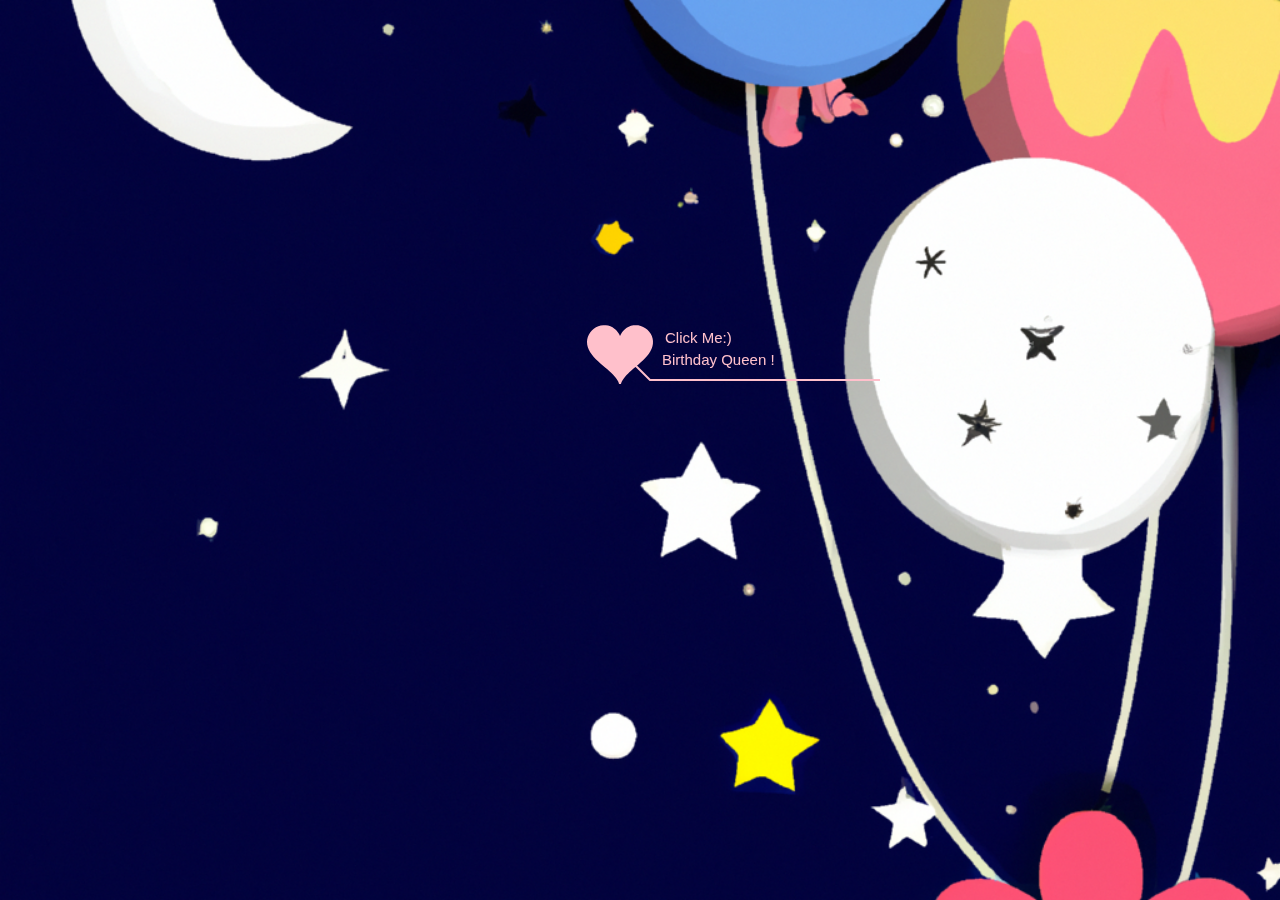
==== lifelines.html @ bb91754e "Updated" ====
﻿<!DOCTYPE html PUBLIC "-//W3C//DTD XHTML 1.0 Strict//EN" "http://www.w3.org/TR/xhtml1/DTD/xhtml1-strict.dtd">
<html xml:lang="en" xmlns="http://www.w3.org/1999/xhtml"><head><meta http-equiv="Content-Type" content="text/html; charset=UTF-8">
		<title>HBD love </title>	    
        <link type="text/css" rel="stylesheet" href="./file/default.css">
		<script type="text/javascript" src="./file/jquery.min.js"></script>
		<script type="text/javascript" src="./file/jscex.min.js"></script>
		<script type="text/javascript" src="./file/jscex-parser.js"></script>
		<script type="text/javascript" src="./file/jscex-jit.js"></script>
		<script type="text/javascript" src="./file/jscex-builderbase.min.js"></script>
		<script type="text/javascript" src="./file/jscex-async.min.js"></script>
		<script type="text/javascript" src="./file/jscex-async-powerpack.min.js"></script>
		<script type="text/javascript" src="./file/functions.js" charset="utf-8"></script>
		<script type="text/javascript" src="./file/love.js" charset="utf-8"></script>
        <script>
            function playAudio() {
                var audio = document.getElementById("myAudio");
                audio.play();
            }
        </script>
	    <style type="text/css">
        </style>
</head>
    <body>
        <div id="main">
            <div id="error">，<a href="http://www.google.cn/chrome/intl/zh-CN/landing_chrome.html?hl=zh-CN&brand=CHMI">Chrome</a>(<a href="http://firefox.com.cn/download/">Firefox</a>)</div>
            <audio autoplay="autoplay" height="100" width="100" id = "myAudio">
                    <source src="aud.mp3" type="audio/mp3" />
                    <embed height="100" width="100" src="aud.mp3" />
            </audio>
            <div id="wrap">
                <div id="text">
                    <div id="code">
                      <span class="say"> HAPPY BIRTHDAY انت الحيات 
                        MANY MANY RETURN OF THE DAY MAY YOU LIVE
                        LONG MEEII JAN ALLAH PK APKO HAMEISHA
                        KHUSH RKHE DUNIA KI HAR KHUSHII APKE
                        KADMU MAIN HO HAPPY BIRTHDAY JAN</span>
                        <span class="say">I'LL GIVE YOU</span>
                      <span class="say">My Beautiful🫀 </span>           
                      <span class="say">ALL THE LOVE🥰</span>
                      <span class="say">
                        MY DEAR CUTIEE...
                        MY SOULMATE..
                        MY SWEETHEART..
                        MY HEARTBEAT..
                        MY EVERYTHING..
                        MY LIFE..
                        MY CHUZI..
                        MY CHURAIL...
                        MY MOON...
                        MY WORLD..
                        MY LOVE..
                        MY SUBHA
                        MY SHAM
                        MY CHAIN
                        MY KARAR
                        MY SKOON
                        MY KAMLII
                        MY PAGAL</span><br>
                      <span class="say">Your @techeonn🫶! </span><br>
                      <span class="say"><span class="space"></span></span> </font>
                          <br />
                          <br />
                      </p>
                    </div>
                  </div>

                  <div id = "message-box"></div>
                <div id="clock-box">
                    <span class="STYLE1"></span><font color="#33CC00"></font>
                    <span class="STYLE1"></span>
                  <div id="clock"></div>
              </div>
                <canvas id="canvas" width="1100" height="680"></canvas>
            </div>
            
        </div>
    
    <script>
    </script>

    <script>
    (function(){
        var canvas = $('#canvas');
		
        if (!canvas[0].getContext) {
            $("#error").show();
            return false;        }

        var width = canvas.width();
        var height = canvas.height();        
        canvas.attr("width", width);
        canvas.attr("height", height);
        var opts = {
            seed: {
                x: width / 2 - 20,
                color: "rgb(190, 26, 37)",
                scale: 2
            },
            branch: [
                [535, 680, 570, 250, 500, 200, 30, 100, [
                    [540, 500, 455, 417, 340, 400, 13, 100, [
                        [450, 435, 434, 430, 394, 395, 2, 40]
                    ]],
                    [550, 445, 600, 356, 680, 345, 12, 100, [
                        [578, 400, 648, 409, 661, 426, 3, 80]
                    ]],
                    [539, 281, 537, 248, 534, 217, 3, 40],
                    [546, 397, 413, 247, 328, 244, 9, 80, [
                        [427, 286, 383, 253, 371, 205, 2, 40],
                        [498, 345, 435, 315, 395, 330, 4, 60]
                    ]],
                    [546, 357, 608, 252, 678, 221, 6, 100, [
                        [590, 293, 646, 277, 648, 271, 2, 80]
                    ]]
                ]] 
            ],
            bloom: {
                num: 700,
                width: 1080,
                height: 650,
            },
            footer: {
                width: 1200,
                height: 5,
                speed: 10,
            }
        }

        var tree = new Tree(canvas[0], width, height, opts);
        var seed = tree.seed;
        var foot = tree.footer;
        var hold = 1;

        canvas.click(function(e) {
            playAudio();
            console.log("Helloworld!");
            var offset = canvas.offset(), x, y;
            x = e.pageX - offset.left;
            y = e.pageY - offset.top;
            if (seed.hover(x, y)) {
                hold = 0; 
                canvas.unbind("click");
                canvas.unbind("mousemove");
                canvas.removeClass('hand');
            }
        }).mousemove(function(e){
            var offset = canvas.offset(), x, y;
            x = e.pageX - offset.left;
            y = e.pageY - offset.top;
            canvas.toggleClass('hand', seed.hover(x, y));
        });
        
        

        var seedAnimate = eval(Jscex.compile("async", function () {
            seed.draw();
            while (hold) {
                $await(Jscex.Async.sleep(10));
            }
            while (seed.canScale()) {
                seed.scale(0.95);
                $await(Jscex.Async.sleep(10));
            }
            while (seed.canMove()) {
                seed.move(0, 2);
                foot.draw();
                $await(Jscex.Async.sleep(10));
            }
        }));

        var growAnimate = eval(Jscex.compile("async", function () {
            do {
    	        tree.grow();
                $await(Jscex.Async.sleep(10));
            } while (tree.canGrow());
        }));

        var flowAnimate = eval(Jscex.compile("async", function () {
            do {
    	        tree.flower(2);
                $await(Jscex.Async.sleep(10));
            } while (tree.canFlower());
        }));

        var moveAnimate = eval(Jscex.compile("async", function () {
            tree.snapshot("p1", 240, 0, 610, 680);
            while (tree.move("p1", 500, 0)) {
                foot.draw();
                $await(Jscex.Async.sleep(10));
            }
            foot.draw();
            tree.snapshot("p2", 500, 0, 610, 680);

            canvas.parent().css("background", "url(" + tree.toDataURL('image/png') + ")");
            canvas.css("background", "#ffe");
            $await(Jscex.Async.sleep(300));
            canvas.css("background", "none");
        }));

        var jumpAnimate = eval(Jscex.compile("async", function () {
            var ctx = tree.ctx;
            while (true) {
                tree.ctx.clearRect(0, 0, width, height);
                tree.jump();
                foot.draw();
                $await(Jscex.Async.sleep(25));
            }
        }));

        var textAnimate = eval(Jscex.compile("async", function () {
    // Define the specific date (e.g., 2002-12-25 20:00:00.002)
    var together = new Date();
    together.setFullYear(2002, 11, 25); // Months are 0-indexed (0 = Jan, 11 = Dec)
    together.setHours(20);              // Set hours
    together.setMinutes(0);             // Set minutes
    together.setSeconds(0);             // Set seconds
    together.setMilliseconds(2);        // Set milliseconds

    // Show the animated typewriter text (optional)
    $("#code").show().typewriter();
    
    // Show the clock element
    $("#clock-box").fadeIn(500);

    // Run the loop to update the countdown every second
    while (true) {
        timeElapse(together); // Calculate and display the time difference
        $await(Jscex.Async.sleep(1000)); // Wait for 1 second before updating again
    }
}));

// Function to calculate and display the time elapsed since the specific date
function timeElapse(startDate) {
    var now = new Date(); // Current date and time
    var timeDiff = now - startDate; // Get the difference in milliseconds

    // Calculate the days, hours, minutes, and seconds from the time difference
    var days = Math.floor(timeDiff / (1000 * 60 * 60 * 24)); // Convert ms to days
    var hours = Math.floor((timeDiff % (1000 * 60 * 60 * 24)) / (1000 * 60 * 60)); // Remaining hours
    var minutes = Math.floor((timeDiff % (1000 * 60 * 60)) / (1000 * 60)); // Remaining minutes
    var seconds = Math.floor((timeDiff % (1000 * 60)) / 1000); // Remaining seconds

    // Update the display (You can modify this part according to your HTML structure)
    $("#clock-box").html(
        days + " days " +
        hours + " hours " +
        minutes + " minutes " +
        seconds + " seconds "
    );
}


        var runAsync = eval(Jscex.compile("async", function () {
            $await(seedAnimate());
            $await(growAnimate());
            $await(flowAnimate());
            $await(moveAnimate());

            textAnimate().start();

            $await(jumpAnimate());
        }));

        runAsync().start();
    })();
    </script></body></html>
---- file/default.css ----
body {
  margin: 0;
  padding: 0;
  background-image: url('../img2.png');
  background-size: cover;
  background-repeat: no-repeat;
  font-size: 14px;
  font-family: sans-serif;
  color: white;
  overflow: auto;
}
a {
  color: white;
  font-size: 14px;
}
#main {
  width: 100%;
}
#wrap {
  position: relative;
  margin: 0 auto;
  width: 1100px;
  height: 680px;
  margin-top: 10px;
}
#text {
  width: 472px;
  height: 560px;
  left: 10px;
  top: 20px;
  position: absolute;
}
#code {
  display: none;
  color: #FFC0CB;
  font-size: 16px;
  margin-top: 10px;
  line-height: 25px;
  font-size: larger;
  font-weight: bolder;
}
#clock-box {
  position: absolute;
  left: 60px;
  top: 550px;
  font-size: 28px;
  display: none;
}
#clock-box a {
  font-size: 28px;
  text-decoration: none;
}
#clock {
  margin-left: 48px;
}
#clock .digit {
  font-size: 64px;
}
#canvas {
  margin: 0 auto;
  width: 1100px;
  height: 680px;
}
#error {
  margin: 0 auto;
  text-align: center;
  margin-top: 60px;
  display: none;
}
.hand {
  cursor: pointer;
}
.say {
  margin-left: 5px;
}
.space {
  margin-right: 150px;
}

#message-box{
  position: absolute;
  margin-top:50px;
  font-family: cursive;
  font-size: 12px;
}
#clock-box{
  font-family: cursive;
  font-size: 12px;
}
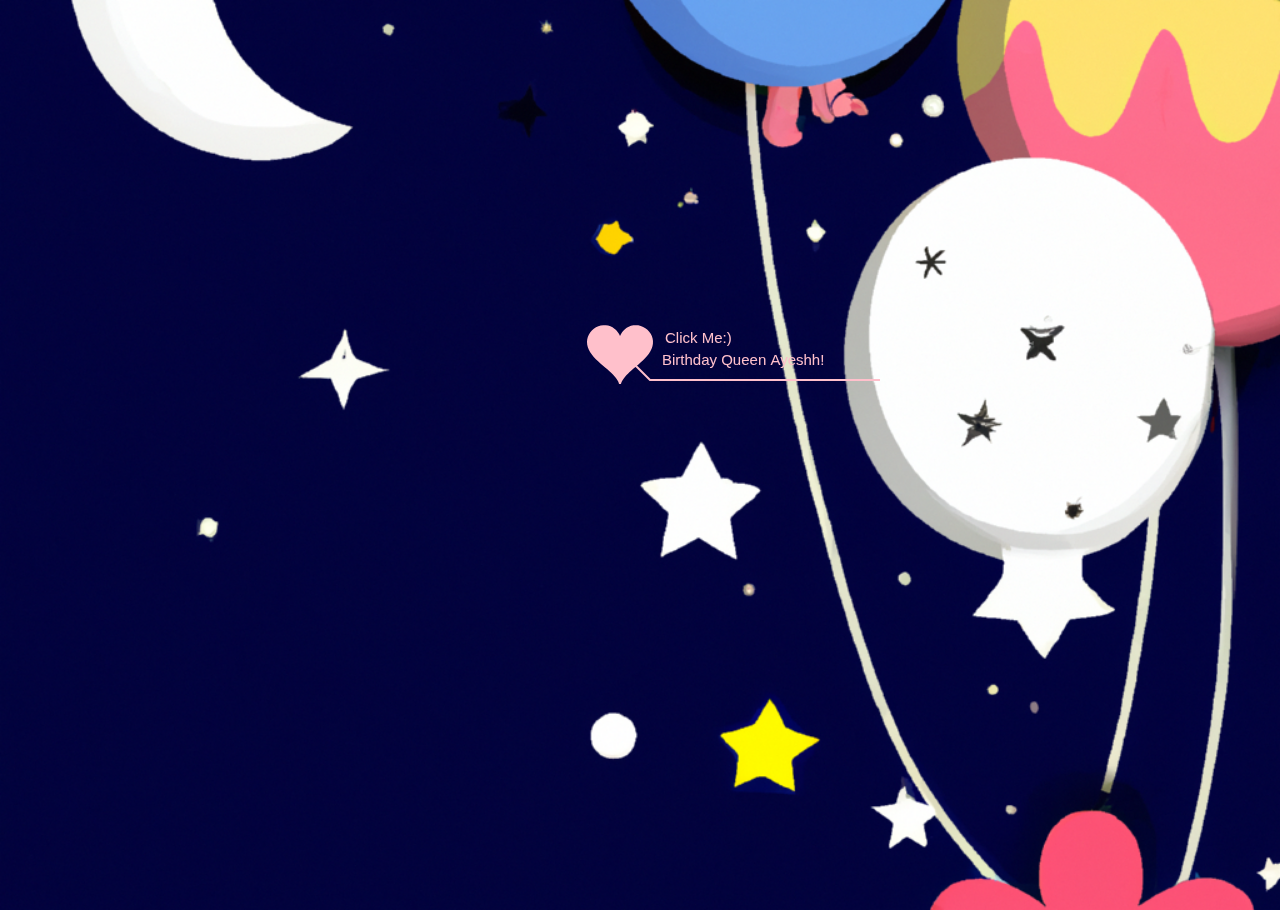
==== commit 18a89565: "Updated" ====
--- a/lifelines.html
+++ b/lifelines.html
@@ -1,225 +1,221 @@
 ﻿<!DOCTYPE html PUBLIC "-//W3C//DTD XHTML 1.0 Strict//EN" "http://www.w3.org/TR/xhtml1/DTD/xhtml1-strict.dtd">
-<html xml:lang="en" xmlns="http://www.w3.org/1999/xhtml"><head><meta http-equiv="Content-Type" content="text/html; charset=UTF-8">
-		<title>HBD love </title>	    
-        <link type="text/css" rel="stylesheet" href="./file/default.css">
-		<script type="text/javascript" src="./file/jquery.min.js"></script>
-		<script type="text/javascript" src="./file/jscex.min.js"></script>
-		<script type="text/javascript" src="./file/jscex-parser.js"></script>
-		<script type="text/javascript" src="./file/jscex-jit.js"></script>
-		<script type="text/javascript" src="./file/jscex-builderbase.min.js"></script>
-		<script type="text/javascript" src="./file/jscex-async.min.js"></script>
-		<script type="text/javascript" src="./file/jscex-async-powerpack.min.js"></script>
-		<script type="text/javascript" src="./file/functions.js" charset="utf-8"></script>
-		<script type="text/javascript" src="./file/love.js" charset="utf-8"></script>
-        <script>
-            function playAudio() {
-                var audio = document.getElementById("myAudio");
-                audio.play();
-            }
-        </script>
-	    <style type="text/css">
-        </style>
+<html xml:lang="en" xmlns="http://www.w3.org/1999/xhtml">
+
+<head>
+    <meta http-equiv="Content-Type" content="text/html; charset=UTF-8">
+    <title>HBD love </title>
+    <link type="text/css" rel="stylesheet" href="./file/default.css">
+    <script type="text/javascript" src="./file/jquery.min.js"></script>
+    <script type="text/javascript" src="./file/jscex.min.js"></script>
+    <script type="text/javascript" src="./file/jscex-parser.js"></script>
+    <script type="text/javascript" src="./file/jscex-jit.js"></script>
+    <script type="text/javascript" src="./file/jscex-builderbase.min.js"></script>
+    <script type="text/javascript" src="./file/jscex-async.min.js"></script>
+    <script type="text/javascript" src="./file/jscex-async-powerpack.min.js"></script>
+    <script type="text/javascript" src="./file/functions.js" charset="utf-8"></script>
+    <script type="text/javascript" src="./file/love.js" charset="utf-8"></script>
+    <script>
+        function playAudio() {
+            var audio = document.getElementById("myAudio");
+            audio.play();
+        }
+    </script>
+    <style type="text/css">
+    </style>
 </head>
-    <body>
-        <div id="main">
-            <div id="error">，<a href="http://www.google.cn/chrome/intl/zh-CN/landing_chrome.html?hl=zh-CN&brand=CHMI">Chrome</a>(<a href="http://firefox.com.cn/download/">Firefox</a>)</div>
-            <audio autoplay="autoplay" height="100" width="100" id = "myAudio">
-                    <source src="aud.mp3" type="audio/mp3" />
-                    <embed height="100" width="100" src="aud.mp3" />
-            </audio>
-            <div id="wrap">
-                <div id="text">
-                    <div id="code">
-                      <span class="say"> HAPPY BIRTHDAY انت الحيات 
-                        MANY MANY RETURN OF THE DAY MAY YOU LIVE
-                        LONG MEEII JAN ALLAH PK APKO HAMEISHA
-                        KHUSH RKHE DUNIA KI HAR KHUSHII APKE
-                        KADMU MAIN HO HAPPY BIRTHDAY JAN</span>
-                        <span class="say">I'LL GIVE YOU</span>
-                      <span class="say">My Beautiful🫀 </span>           
-                      <span class="say">ALL THE LOVE🥰</span>
-                      <span class="say">
-                        MY DEAR CUTIEE...
-                        MY SOULMATE..
-                        MY SWEETHEART..
-                        MY HEARTBEAT..
-                        MY EVERYTHING..
-                        MY LIFE..
-                        MY CHUZI..
-                        MY CHURAIL...
-                        MY MOON...
-                        MY WORLD..
-                        MY LOVE..
-                        MY SUBHA
-                        MY SHAM
-                        MY CHAIN
-                        MY KARAR
-                        MY SKOON
-                        MY KAMLII
-                        MY PAGAL</span><br>
-                      <span class="say">Your @techeonn🫶! </span><br>
-                      <span class="say"><span class="space"></span></span> </font>
-                          <br />
-                          <br />
-                      </p>
-                    </div>
-                  </div>
-
-                  <div id = "message-box"></div>
-                <div id="clock-box">
-                    <span class="STYLE1"></span><font color="#33CC00"></font>
-                    <span class="STYLE1"></span>
-                  <div id="clock"></div>
-              </div>
-                <canvas id="canvas" width="1100" height="680"></canvas>
+
+<body>
+    <div id="main">
+        <div id="error">，<a
+                href="http://www.google.cn/chrome/intl/zh-CN/landing_chrome.html?hl=zh-CN&brand=CHMI">Chrome</a>(<a
+                href="http://firefox.com.cn/download/">Firefox</a>)</div>
+        <audio autoplay="autoplay" height="100" width="100" id="myAudio">
+            <source src="aud.mp3" type="audio/mp3" />
+            <embed height="100" width="100" src="aud.mp3" />
+        </audio>
+        <div id="wrap">
+            <div id="text">
+                <div id="code">
+                    <span class="say"> HAPPY BIRTHDAY انت الحيات
+                        Many, many happy returns of the day, Ayeshh! May you live a long, happy life. May Allah always keep you smiling, and may every happiness in the world be at your feet. Happy Birthday, my Ayeshh!</span>
+                    <span class="say">ALL THE LOVE YOU DESERVE🥰</span>
+                    <span class="say">
+                        My dearest Ayeshh...
+                        My soulmate...
+                        My sweetheart...
+                        My heartbeat...
+                        My everything...
+                        My life...
+                        My chuzi...
+                        My moon...
+                        My world...
+                        My love...
+                        My morning...
+                        My evening...
+                        My peace...
+                        My comfort...
+                        My tranquility...
+                        My crazy one...</span><br>
+                    <span class="say">You are the greatest gift Allah has ever given to me. You mean so much to me, Ayeshh. Words will never be enough to describe your place in my life. You always know how to cheer me up. Without you, I'm incomplete. You're like sugar in tea – I can't stop thinking about you. I never want to lose you. You are my everything, Ayeshh.</span><br>
+                    <span class="say">I can't bear the thought of losing you. You make me the happiest person in the world, and I could never ask for anyone better in my life than you, Ayeshh.</span><br>
+                    <span class="say"><span class="space"></span></span>
+                    <br><br>
+                </div>
             </div>
             
+
+            <div id="message-box"></div>
+            <div id="clock-box">
+                <span class="STYLE1"></span>
+                <font color="#33CC00"></font>
+                <span class="STYLE1"></span>
+                <div id="clock"></div>
+            </div>
+            <canvas id="canvas" width="1100" height="680"></canvas>
         </div>
-    
+
+    </div>
+
     <script>
     </script>
 
     <script>
-    (function(){
-        var canvas = $('#canvas');
-		
-        if (!canvas[0].getContext) {
-            $("#error").show();
-            return false;        }
-
-        var width = canvas.width();
-        var height = canvas.height();        
-        canvas.attr("width", width);
-        canvas.attr("height", height);
-        var opts = {
-            seed: {
-                x: width / 2 - 20,
-                color: "rgb(190, 26, 37)",
-                scale: 2
-            },
-            branch: [
-                [535, 680, 570, 250, 500, 200, 30, 100, [
-                    [540, 500, 455, 417, 340, 400, 13, 100, [
-                        [450, 435, 434, 430, 394, 395, 2, 40]
-                    ]],
-                    [550, 445, 600, 356, 680, 345, 12, 100, [
-                        [578, 400, 648, 409, 661, 426, 3, 80]
-                    ]],
-                    [539, 281, 537, 248, 534, 217, 3, 40],
-                    [546, 397, 413, 247, 328, 244, 9, 80, [
-                        [427, 286, 383, 253, 371, 205, 2, 40],
-                        [498, 345, 435, 315, 395, 330, 4, 60]
-                    ]],
-                    [546, 357, 608, 252, 678, 221, 6, 100, [
-                        [590, 293, 646, 277, 648, 271, 2, 80]
+        (function () {
+            var canvas = $('#canvas');
+
+            if (!canvas[0].getContext) {
+                $("#error").show();
+                return false;
+            }
+
+            var width = canvas.width();
+            var height = canvas.height();
+            canvas.attr("width", width);
+            canvas.attr("height", height);
+            var opts = {
+                seed: {
+                    x: width / 2 - 20,
+                    color: "rgb(190, 26, 37)",
+                    scale: 2
+                },
+                branch: [
+                    [535, 680, 570, 250, 500, 200, 30, 100, [
+                        [540, 500, 455, 417, 340, 400, 13, 100, [
+                            [450, 435, 434, 430, 394, 395, 2, 40]
+                        ]],
+                        [550, 445, 600, 356, 680, 345, 12, 100, [
+                            [578, 400, 648, 409, 661, 426, 3, 80]
+                        ]],
+                        [539, 281, 537, 248, 534, 217, 3, 40],
+                        [546, 397, 413, 247, 328, 244, 9, 80, [
+                            [427, 286, 383, 253, 371, 205, 2, 40],
+                            [498, 345, 435, 315, 395, 330, 4, 60]
+                        ]],
+                        [546, 357, 608, 252, 678, 221, 6, 100, [
+                            [590, 293, 646, 277, 648, 271, 2, 80]
+                        ]]
                     ]]
-                ]] 
-            ],
-            bloom: {
-                num: 700,
-                width: 1080,
-                height: 650,
-            },
-            footer: {
-                width: 1200,
-                height: 5,
-                speed: 10,
+                ],
+                bloom: {
+                    num: 700,
+                    width: 1080,
+                    height: 650,
+                },
+                footer: {
+                    width: 1200,
+                    height: 5,
+                    speed: 10,
+                }
             }
-        }
-
-        var tree = new Tree(canvas[0], width, height, opts);
-        var seed = tree.seed;
-        var foot = tree.footer;
-        var hold = 1;
-
-        canvas.click(function(e) {
-            playAudio();
-            console.log("Helloworld!");
-            var offset = canvas.offset(), x, y;
-            x = e.pageX - offset.left;
-            y = e.pageY - offset.top;
-            if (seed.hover(x, y)) {
-                hold = 0; 
-                canvas.unbind("click");
-                canvas.unbind("mousemove");
-                canvas.removeClass('hand');
-            }
-        }).mousemove(function(e){
-            var offset = canvas.offset(), x, y;
-            x = e.pageX - offset.left;
-            y = e.pageY - offset.top;
-            canvas.toggleClass('hand', seed.hover(x, y));
-        });
-        
-        
-
-        var seedAnimate = eval(Jscex.compile("async", function () {
-            seed.draw();
-            while (hold) {
-                $await(Jscex.Async.sleep(10));
-            }
-            while (seed.canScale()) {
-                seed.scale(0.95);
-                $await(Jscex.Async.sleep(10));
-            }
-            while (seed.canMove()) {
-                seed.move(0, 2);
+
+            var tree = new Tree(canvas[0], width, height, opts);
+            var seed = tree.seed;
+            var foot = tree.footer;
+            var hold = 1;
+
+            canvas.click(function (e) {
+                playAudio();
+                console.log("Helloworld!");
+                var offset = canvas.offset(), x, y;
+                x = e.pageX - offset.left;
+                y = e.pageY - offset.top;
+                if (seed.hover(x, y)) {
+                    hold = 0;
+                    canvas.unbind("click");
+                    canvas.unbind("mousemove");
+                    canvas.removeClass('hand');
+                }
+            }).mousemove(function (e) {
+                var offset = canvas.offset(), x, y;
+                x = e.pageX - offset.left;
+                y = e.pageY - offset.top;
+                canvas.toggleClass('hand', seed.hover(x, y));
+            });
+
+
+
+            var seedAnimate = eval(Jscex.compile("async", function () {
+                seed.draw();
+                while (hold) {
+                    $await(Jscex.Async.sleep(10));
+                }
+                while (seed.canScale()) {
+                    seed.scale(0.95);
+                    $await(Jscex.Async.sleep(10));
+                }
+                while (seed.canMove()) {
+                    seed.move(0, 2);
+                    foot.draw();
+                    $await(Jscex.Async.sleep(10));
+                }
+            }));
+
+            var growAnimate = eval(Jscex.compile("async", function () {
+                do {
+                    tree.grow();
+                    $await(Jscex.Async.sleep(10));
+                } while (tree.canGrow());
+            }));
+
+            var flowAnimate = eval(Jscex.compile("async", function () {
+                do {
+                    tree.flower(2);
+                    $await(Jscex.Async.sleep(10));
+                } while (tree.canFlower());
+            }));
+
+            var moveAnimate = eval(Jscex.compile("async", function () {
+                tree.snapshot("p1", 240, 0, 610, 680);
+                while (tree.move("p1", 500, 0)) {
+                    foot.draw();
+                    $await(Jscex.Async.sleep(10));
+                }
                 foot.draw();
-                $await(Jscex.Async.sleep(10));
-            }
-        }));
-
-        var growAnimate = eval(Jscex.compile("async", function () {
-            do {
-    	        tree.grow();
-                $await(Jscex.Async.sleep(10));
-            } while (tree.canGrow());
-        }));
-
-        var flowAnimate = eval(Jscex.compile("async", function () {
-            do {
-    	        tree.flower(2);
-                $await(Jscex.Async.sleep(10));
-            } while (tree.canFlower());
-        }));
-
-        var moveAnimate = eval(Jscex.compile("async", function () {
-            tree.snapshot("p1", 240, 0, 610, 680);
-            while (tree.move("p1", 500, 0)) {
-                foot.draw();
-                $await(Jscex.Async.sleep(10));
-            }
-            foot.draw();
-            tree.snapshot("p2", 500, 0, 610, 680);
-
-            canvas.parent().css("background", "url(" + tree.toDataURL('image/png') + ")");
-            canvas.css("background", "#ffe");
-            $await(Jscex.Async.sleep(300));
-            canvas.css("background", "none");
-        }));
-
-        var jumpAnimate = eval(Jscex.compile("async", function () {
-            var ctx = tree.ctx;
-            while (true) {
-                tree.ctx.clearRect(0, 0, width, height);
-                tree.jump();
-                foot.draw();
-                $await(Jscex.Async.sleep(25));
-            }
-        }));
-
-        var textAnimate = eval(Jscex.compile("async", function () {
-    // Define the specific date (e.g., 2002-12-25 20:00:00.002)
-    var together = new Date();
-    together.setFullYear(2002, 11, 25); // Months are 0-indexed (0 = Jan, 11 = Dec)
-    together.setHours(20);              // Set hours
-    together.setMinutes(0);             // Set minutes
-    together.setSeconds(0);             // Set seconds
-    together.setMilliseconds(2);        // Set milliseconds
-
+                tree.snapshot("p2", 500, 0, 610, 680);
+
+                canvas.parent().css("background", "url(" + tree.toDataURL('image/png') + ")");
+                canvas.css("background", "#ffe");
+                $await(Jscex.Async.sleep(300));
+                canvas.css("background", "none");
+            }));
+
+            var jumpAnimate = eval(Jscex.compile("async", function () {
+                var ctx = tree.ctx;
+                while (true) {
+                    tree.ctx.clearRect(0, 0, width, height);
+                    tree.jump();
+                    foot.draw();
+                    $await(Jscex.Async.sleep(25));
+                }
+            }));
+
+            var textAnimate = eval(Jscex.compile("async", function () {
+    // Define the specific date (e.g., 2005-09-17 00:00:00.000)
+    var together = new Date(2005, 8, 17, 0, 0, 0, 0); // Months are 0-indexed (0 = Jan, 8 = Sep)
+    
     // Show the animated typewriter text (optional)
     $("#code").show().typewriter();
-    
+
     // Show the clock element
     $("#clock-box").fadeIn(500);
 
@@ -233,16 +229,54 @@
 // Function to calculate and display the time elapsed since the specific date
 function timeElapse(startDate) {
     var now = new Date(); // Current date and time
-    var timeDiff = now - startDate; // Get the difference in milliseconds
-
-    // Calculate the days, hours, minutes, and seconds from the time difference
-    var days = Math.floor(timeDiff / (1000 * 60 * 60 * 24)); // Convert ms to days
-    var hours = Math.floor((timeDiff % (1000 * 60 * 60 * 24)) / (1000 * 60 * 60)); // Remaining hours
-    var minutes = Math.floor((timeDiff % (1000 * 60 * 60)) / (1000 * 60)); // Remaining minutes
-    var seconds = Math.floor((timeDiff % (1000 * 60)) / 1000); // Remaining seconds
-
-    // Update the display (You can modify this part according to your HTML structure)
+    
+    // Calculate years
+    var years = now.getFullYear() - startDate.getFullYear();
+    var months = now.getMonth() - startDate.getMonth();
+    var days = now.getDate() - startDate.getDate();
+
+    // Adjust for negative days and months
+    if (days < 0) {
+        months--;
+        days += daysInMonth(now.getFullYear(), now.getMonth() - 1);
+    }
+    if (months < 0) {
+        years--;
+        months += 12;
+    }
+
+    // Calculate hours, minutes, and seconds
+    var hours = now.getHours() - startDate.getHours();
+    var minutes = now.getMinutes() - startDate.getMinutes();
+    var seconds = now.getSeconds() - startDate.getSeconds();
+
+    if (seconds < 0) {
+        minutes--;
+        seconds += 60;
+    }
+    if (minutes < 0) {
+        hours--;
+        minutes += 60;
+    }
+    if (hours < 0) {
+        days--;
+        hours += 24;
+    }
+
+    // If days become negative, adjust the month and year calculations
+    if (days < 0) {
+        months--;
+        days += daysInMonth(now.getFullYear(), now.getMonth() - 1);
+    }
+    if (months < 0) {
+        years--;
+        months += 12;
+    }
+
+    // Update the display
     $("#clock-box").html(
+        years + " years " +
+        months + " months " +
         days + " days " +
         hours + " hours " +
         minutes + " minutes " +
@@ -250,18 +284,26 @@
     );
 }
 
-
-        var runAsync = eval(Jscex.compile("async", function () {
-            $await(seedAnimate());
-            $await(growAnimate());
-            $await(flowAnimate());
-            $await(moveAnimate());
-
-            textAnimate().start();
-
-            $await(jumpAnimate());
-        }));
-
-        runAsync().start();
-    })();
-    </script></body></html>
+// Helper function to get the number of days in a month
+function daysInMonth(year, month) {
+    return new Date(year, month + 1, 0).getDate();
+}
+
+
+            var runAsync = eval(Jscex.compile("async", function () {
+                $await(seedAnimate());
+                $await(growAnimate());
+                $await(flowAnimate());
+                $await(moveAnimate());
+
+                textAnimate().start();
+
+                $await(jumpAnimate());
+            }));
+
+            runAsync().start();
+        })();
+    </script>
+</body>
+
+</html>--- a/file/default.css
+++ b/file/default.css
@@ -8,6 +8,8 @@
   font-family: sans-serif;
   color: white;
   overflow: auto;
+  height: 100vh !important;
+  width: 100%;
 }
 a {
   color: white;
@@ -15,6 +17,7 @@
 }
 #main {
   width: 100%;
+  height: 100vh !important;
 }
 #wrap {
   position: relative;
@@ -42,9 +45,10 @@
 #clock-box {
   position: absolute;
   left: 60px;
-  top: 550px;
-  font-size: 28px;
+  top: 570px;
+  font-size: 16px;
   display: none;
+  font-family: cursive;
 }
 #clock-box a {
   font-size: 28px;
@@ -80,10 +84,29 @@
 #message-box{
   position: absolute;
   margin-top:50px;
-  font-family: cursive;
+  font-family: 'Courier New', Courier, monospace;
   font-size: 12px;
 }
-#clock-box{
-  font-family: cursive;
-  font-size: 12px;
-}+
+#text {
+  font-family: 'Brush Script MT', cursive, sans-serif; /* Apply cursive font */
+  font-size: 20px; /* Adjust the base font size */
+  line-height: 1.5; /* Increase line spacing for better readability */
+  color: #333; /* Adjust the color if needed */
+}
+
+#text .say {
+  display: block; /* Ensure each "say" block is treated as a separate paragraph */
+  font-size: 1rem; /* Adjust size if needed (1rem = 16px) */
+}
+
+#text .space {
+  margin-left: 20px; /* Add space if needed */
+}
+
+@media screen and (max-width: 768px) {
+  #text {
+      font-size: 16px; /* Smaller font size for mobile devices */
+  }
+}
+
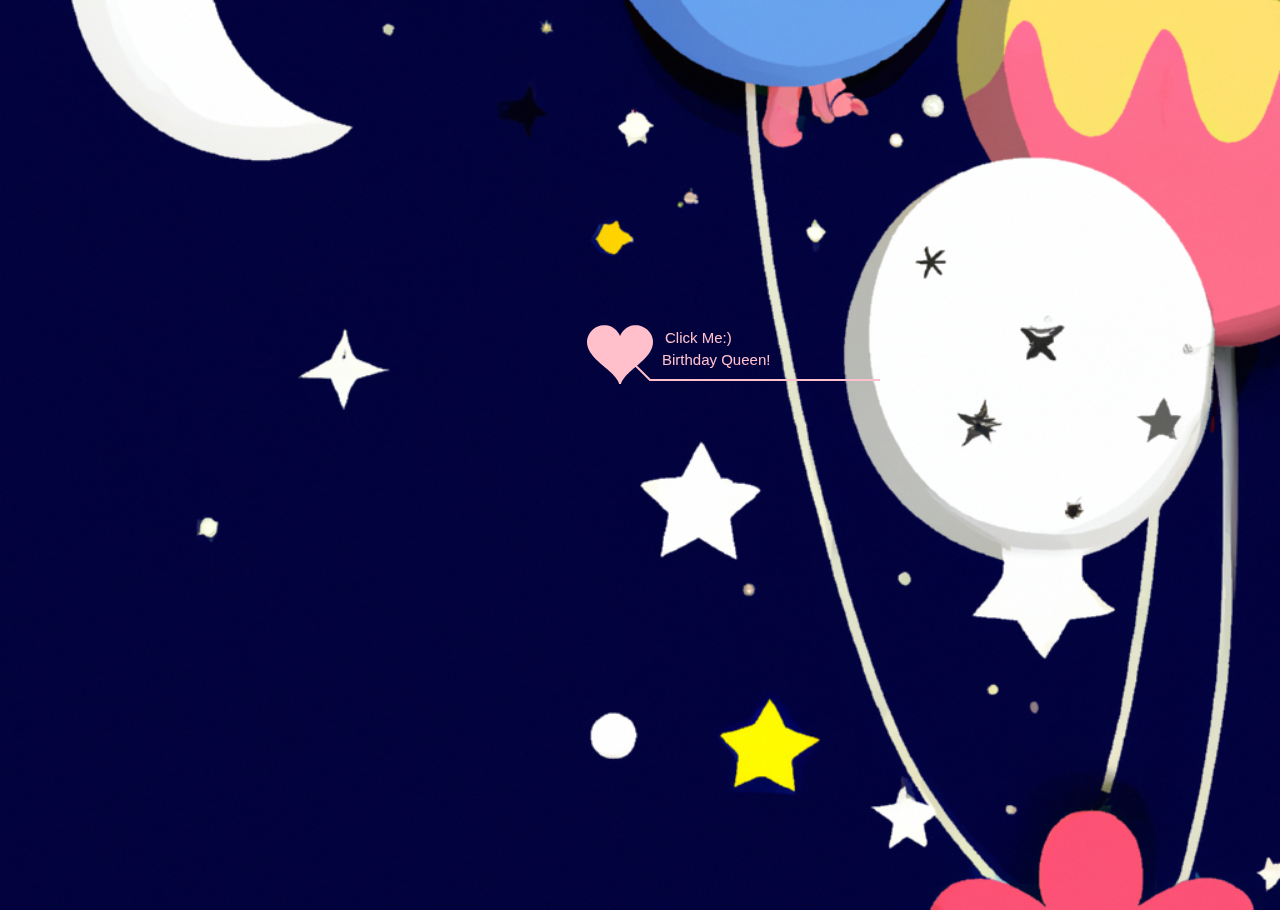
==== commit 9a326afe: "Updated" ====
--- a/lifelines.html
+++ b/lifelines.html
@@ -71,7 +71,7 @@
                 <span class="STYLE1"></span>
                 <div id="clock"></div>
             </div>
-            <canvas id="canvas" width="1100" height="680"></canvas>
+            <canvas id="canvas"></canvas>
         </div>
 
     </div>
--- a/file/default.css
+++ b/file/default.css
@@ -108,5 +108,26 @@
   #text {
       font-size: 16px; /* Smaller font size for mobile devices */
   }
+
+  #wrap {
+    position: relative;
+    margin: 0 auto;
+    width: 1100px;
+    height: 1180px;
+    margin-top: 10px;
+  }
+  #text {
+    width: 472px;
+    height: 860px;
+    left: 10px;
+    top: 20px;
+    position: absolute;
+  }
+
+  #canvas {
+    margin: 0 auto;
+    width: 1100px;
+    height: 1180px;
+  }
 }
 
